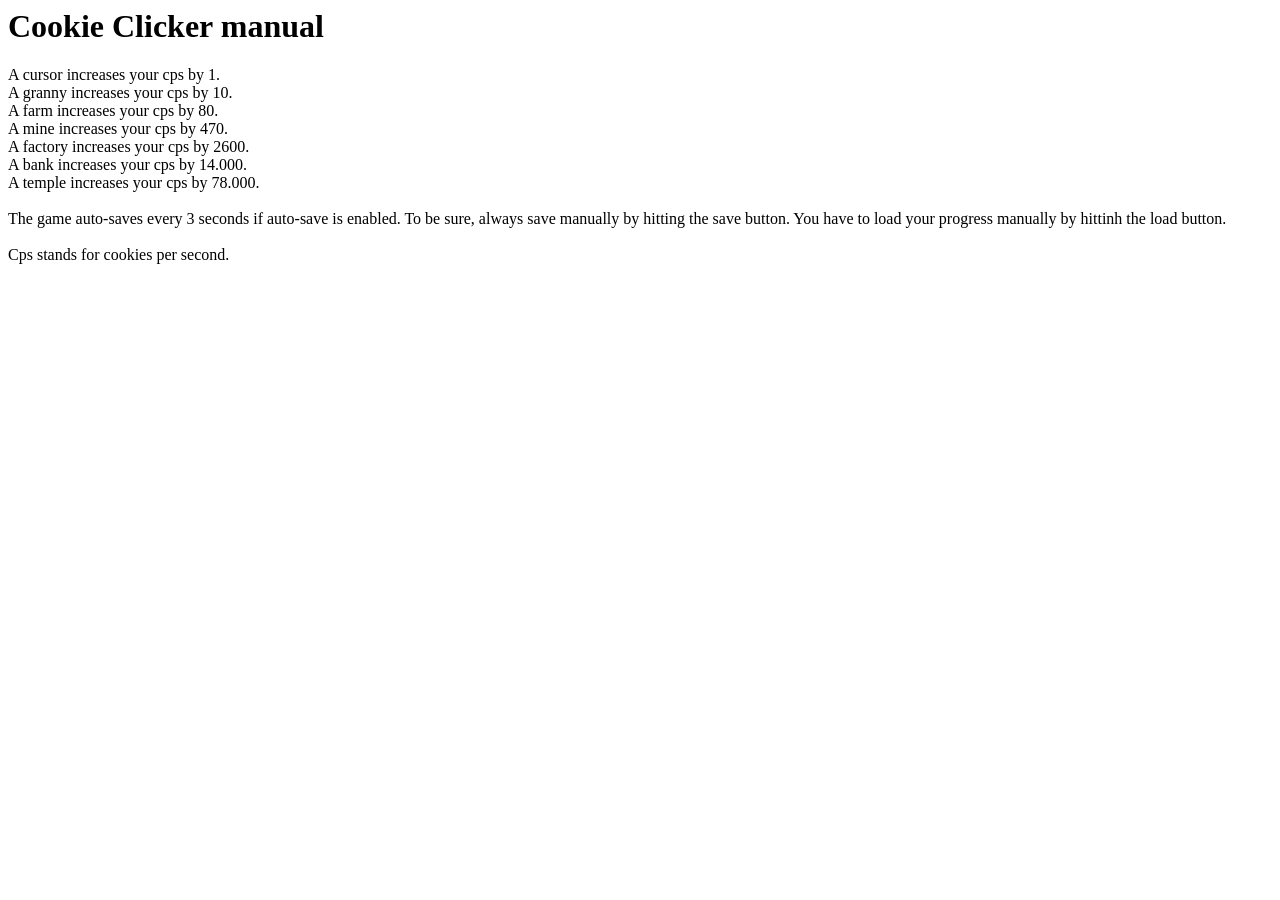
==== Cookie Clicker manual.html @ 81333606 "Rename -Cookie Clicker manual.html to Cookie Clicker manual.html" ====
<link rel="icon" type="image/webp" href="Cookie.webp">

<html>
    <body>
        <title>Cookie Clicker manual</title>
        <h1>Cookie Clicker manual</h1>
    </body>
</html>

<script>
    document.write("A cursor increases your cps by 1. <br>")
    document.write("A granny increases your cps by 10. <br>")
    document.write("A farm increases your cps by 80. <br>")
    document.write("A mine increases your cps by 470. <br>")
    document.write("A factory increases your cps by 2600. <br>")
    document.write("A bank increases your cps by 14.000. <br>")
    document.write("A temple increases your cps by 78.000.<br>")
    
    document.write("<br> The game auto-saves every 3 seconds if auto-save is enabled. To be sure, always save manually by hitting the save button. You have to load your progress manually by hittinh the load button.")
    
    document.write("<br><br>Cps stands for cookies per second.")
</script>
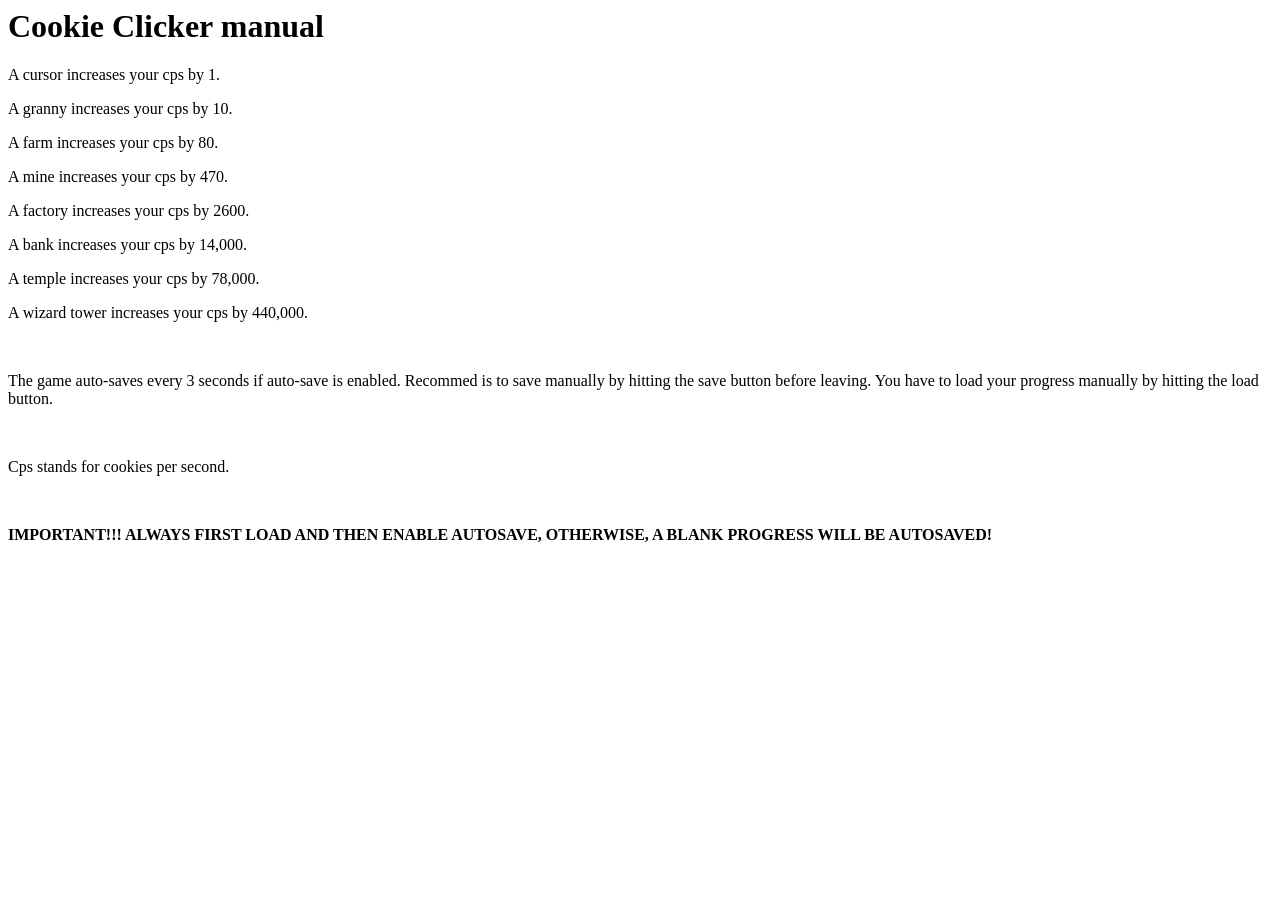
==== commit 06446475: "Restored HTML I accidently replaced the HTML for MD, but that has been fixed now." ====
--- a/Cookie Clicker manual.html
+++ b/Cookie Clicker manual.html
@@ -4,19 +4,18 @@
     <body>
         <title>Cookie Clicker manual</title>
         <h1>Cookie Clicker manual</h1>
+        <p>A cursor increases your cps by 1.</p>
+        <p>A granny increases your cps by 10.</p>
+        <p>A farm increases your cps by 80.</p>
+        <p>A mine increases your cps by 470.</p>
+        <p>A factory increases your cps by 2600.</p>
+        <p>A bank increases your cps by 14,000.</p>
+        <p>A temple increases your cps by 78,000.</p>
+        <p>A wizard tower increases your cps by 440,000.</p><br>
+        <p>The game auto-saves every 3 seconds if auto-save is enabled. Recommed is to save manually by hitting the save button before leaving. You have to load your progress manually by hitting the load button.</p>
+        <br>
+        <p>Cps stands for cookies per second.</p>
+        <br>
+        <p><b>IMPORTANT!!! ALWAYS FIRST LOAD AND THEN ENABLE AUTOSAVE, OTHERWISE, A BLANK PROGRESS WILL BE AUTOSAVED!</b></p>
     </body>
 </html>
-
-<script>
-    document.write("A cursor increases your cps by 1. <br>")
-    document.write("A granny increases your cps by 10. <br>")
-    document.write("A farm increases your cps by 80. <br>")
-    document.write("A mine increases your cps by 470. <br>")
-    document.write("A factory increases your cps by 2600. <br>")
-    document.write("A bank increases your cps by 14.000. <br>")
-    document.write("A temple increases your cps by 78.000.<br>")
-    
-    document.write("<br> The game auto-saves every 3 seconds if auto-save is enabled. To be sure, always save manually by hitting the save button. You have to load your progress manually by hittinh the load button.")
-    
-    document.write("<br><br>Cps stands for cookies per second.")
-</script>
